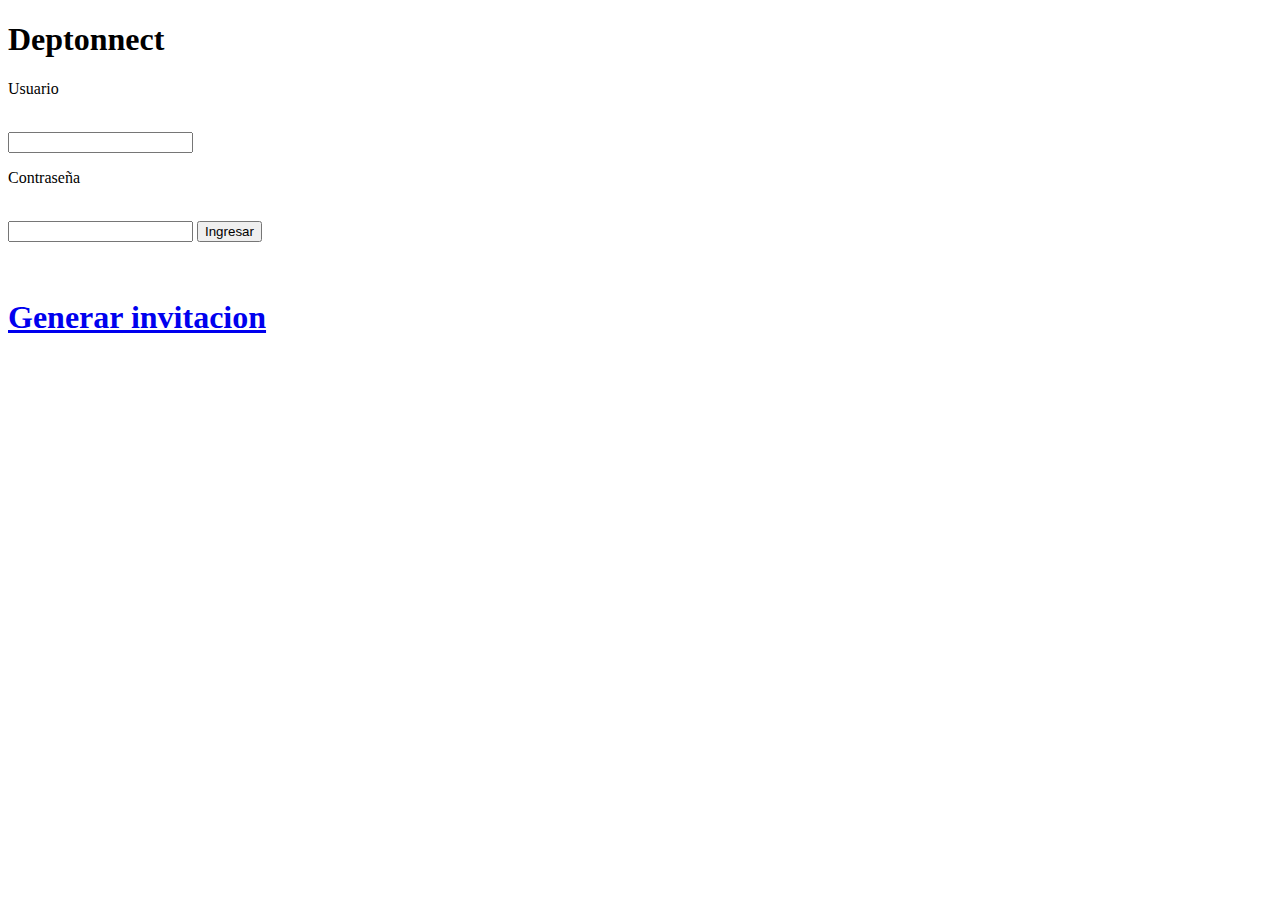
==== index.html @ dedd928b "Add files via upload" ====
<!DOCTYPE html>
<html>
  <head>
    <meta charset="utf-8">
    <meta name="viewport" content="width=device-width">
    <title>Deptonnect</title>
    <link href="style.css" rel="stylesheet" type="text/css" />
  </head>
  <body>
    
    <h1>Deptonnect</h1>
    <form action="#" method="POST">
      <p>Usuario</p>
      <br>
        <input type="text"  name="uname" required>
        <br>
      <p>Contraseña</p>
       <br>
        <input type="password"  name="pass" required>
      <button type="submit" >Ingresar</button>
    </form>
    <br>
    <br>
    <a href="inv.html" target="_blank"><h1>Generar invitacion</h1></a>
    
  </body>
</html>
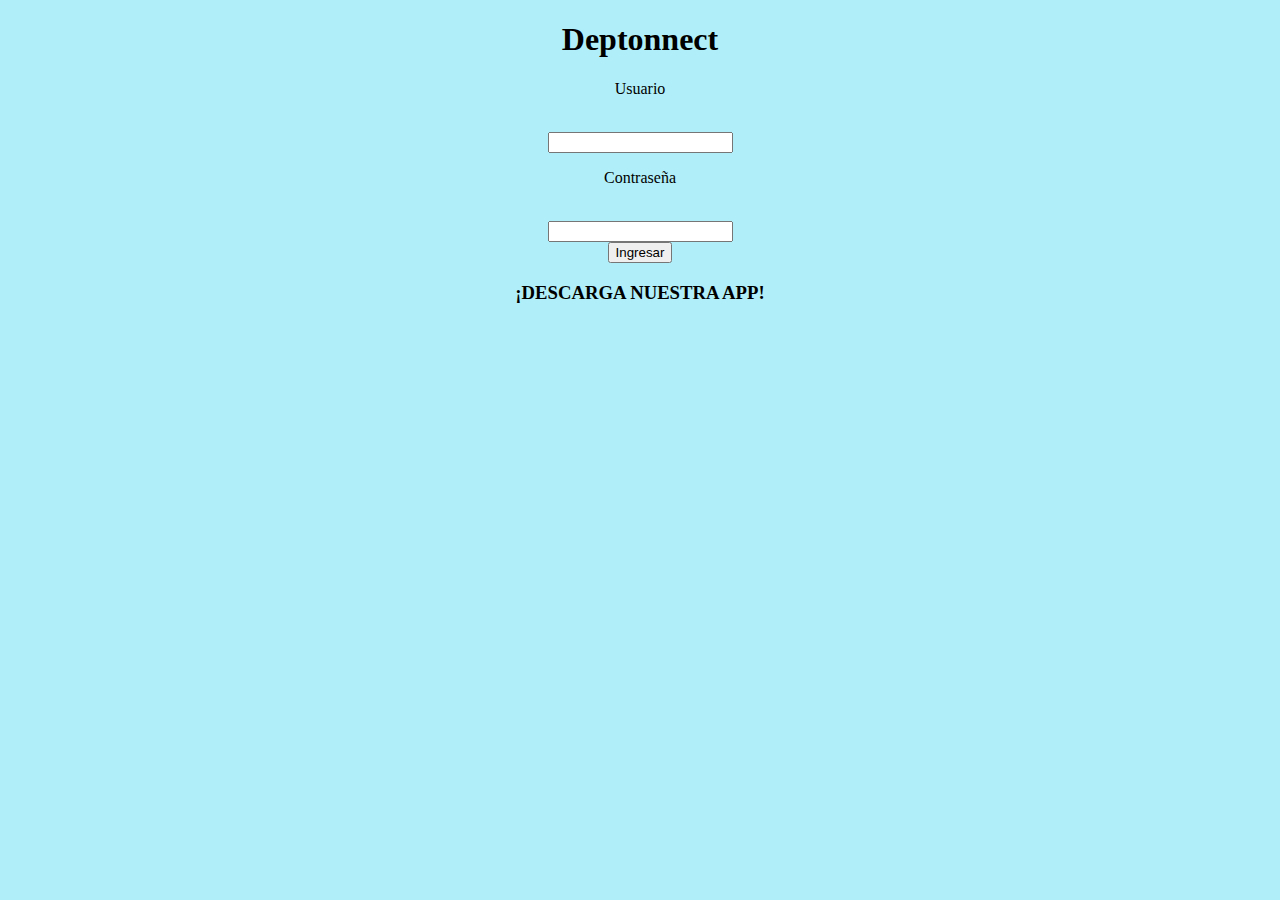
==== commit e0f17764: "Add files via upload" ====
--- a/index.html
+++ b/index.html
@@ -7,9 +7,9 @@
     <link href="style.css" rel="stylesheet" type="text/css" />
   </head>
   <body>
-    
+    <div id="alignment">
     <h1>Deptonnect</h1>
-    <form action="#" method="POST">
+    <form action="menu.html" method="POST">
       <p>Usuario</p>
       <br>
         <input type="text"  name="uname" required>
@@ -17,11 +17,11 @@
       <p>Contraseña</p>
        <br>
         <input type="password"  name="pass" required>
+        <br>
       <button type="submit" >Ingresar</button>
     </form>
-    <br>
-    <br>
-    <a href="inv.html" target="_blank"><h1>Generar invitacion</h1></a>
+    <h3 id="BOTTOM">¡DESCARGA NUESTRA APP!</h3>
     
+    </div>
   </body>
 </html>--- a/style.css
+++ b/style.css
@@ -0,0 +1,13 @@
+#alignment{
+    text-align: center;
+}
+
+body{
+    background-color: #B0EFF9;
+    margin-bottom: auto;
+    margin-top: auto;
+}
+
+#BOTTOM{
+    margin-bottom: 1cm;
+}